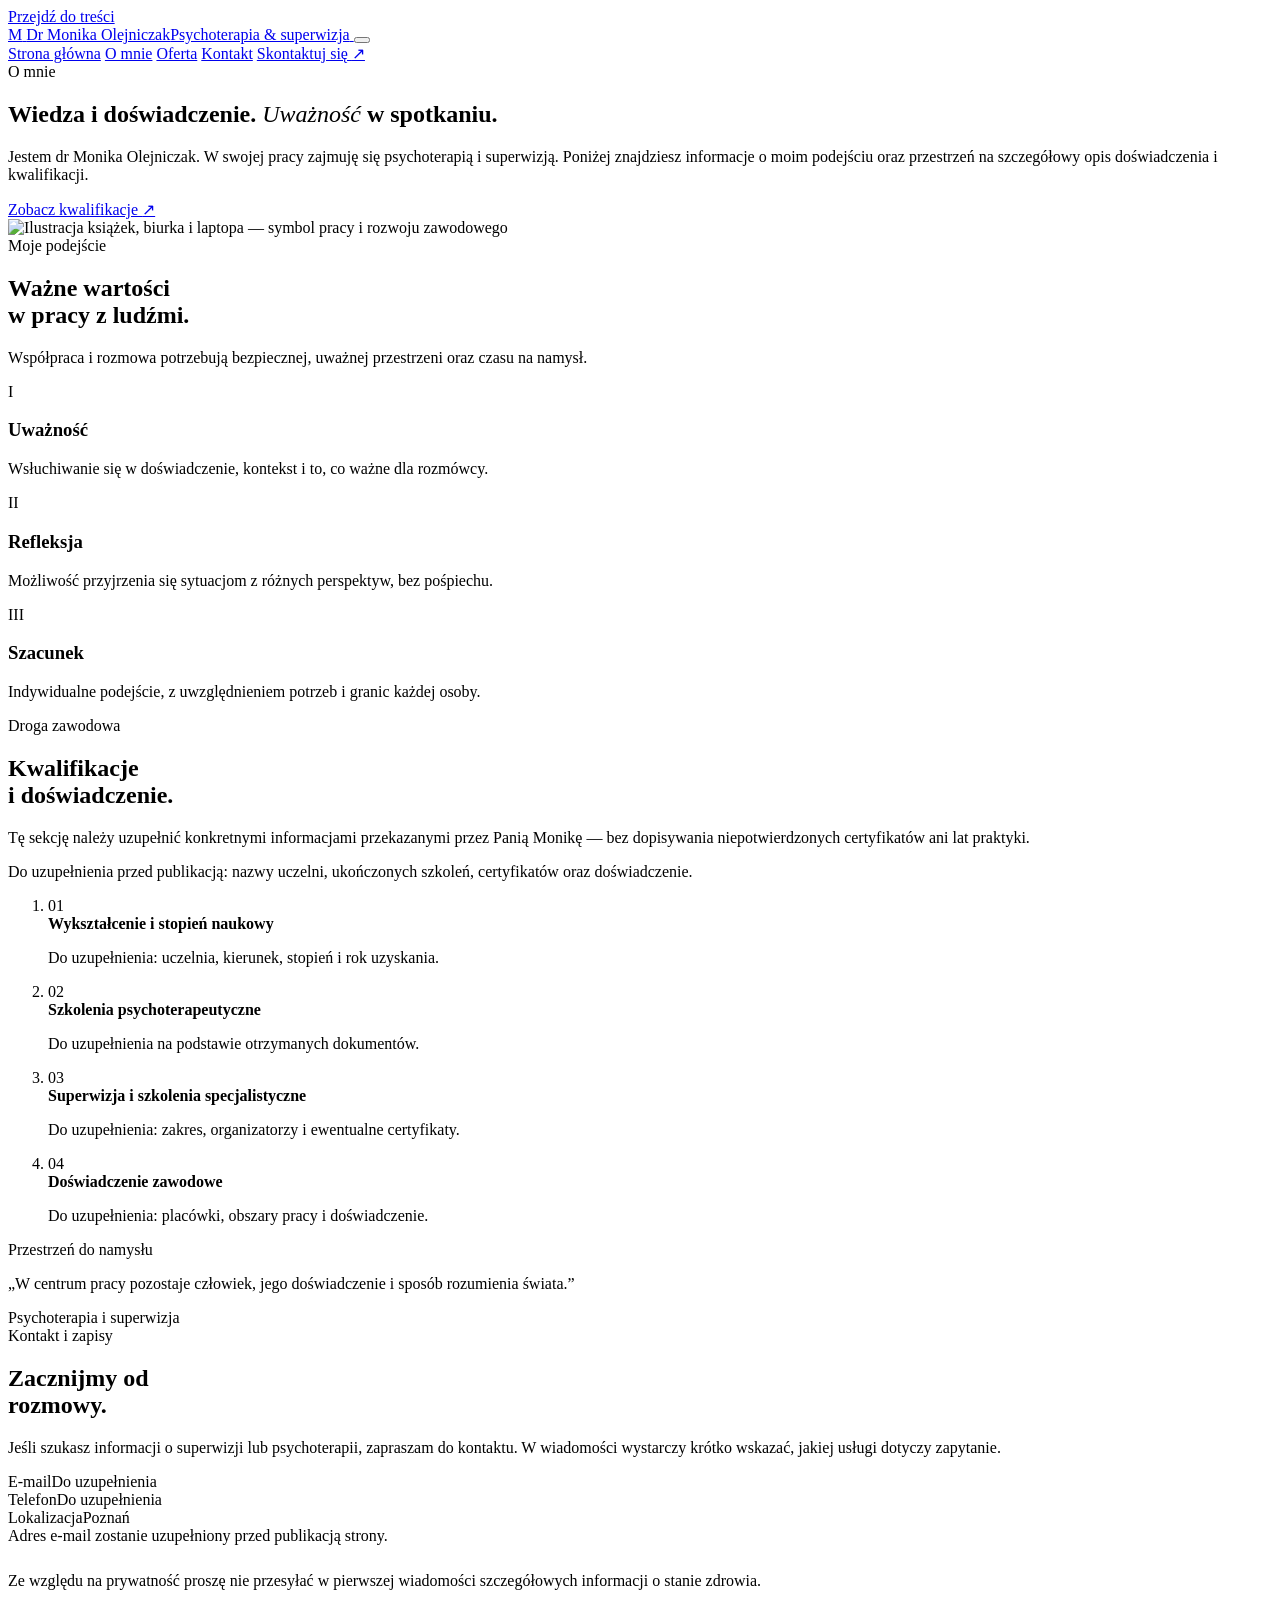
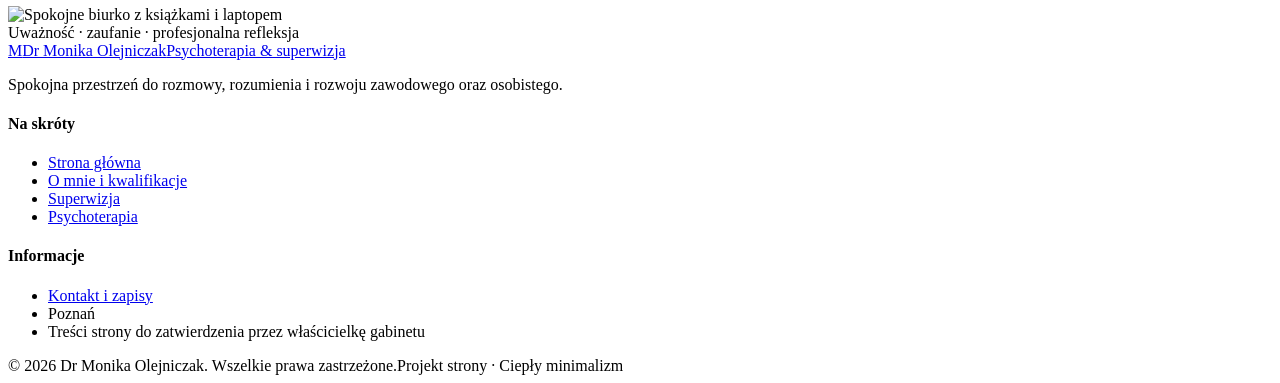
==== o-mnie.html @ d6b7965f "Add o-mnie.html page" ====
<!doctype html>
<html lang="pl">
<head>
  <meta charset="utf-8">
  <meta name="viewport" content="width=device-width, initial-scale=1">
  <meta name="color-scheme" content="light">
  <meta name="theme-color" content="#f8f4ed">
  <!-- UWAGA: USUŃ NOINDEX PO UZUPEŁNIENIU I AKCEPTACJI TREŚCI (patrz README.md). -->
  <meta name="robots" content="noindex,nofollow">
  <meta name="description" content="Poznaj podejście do pracy, doświadczenie i kwalifikacje dr Moniki Olejniczak.">
  <title>O mnie i kwalifikacje | Dr Monika Olejniczak</title>
  <link rel="icon" type="image/svg+xml" href="assets/favicon.svg">
  <link rel="stylesheet" href="styles.css">
</head>
<body>
<a class="skip-link" href="#main">Przejdź do treści</a>
<header class="site-header">
  <div class="container header-inner">
    <a href="index.html" class="brand" aria-label="Dr Monika Olejniczak — strona główna">
      <span class="brand-seal" aria-hidden="true">M</span>
      <span class="brand-copy"><span class="brand-name">Dr Monika Olejniczak</span><span class="brand-caption">Psychoterapia &amp; superwizja</span></span>
    </a>
    <button class="menu-toggle" type="button" aria-controls="primary-navigation" aria-expanded="false" aria-label="Otwórz menu"><span class="menu-bars" aria-hidden="true"></span></button>
    <nav class="nav" id="primary-navigation" aria-label="Menu główne">
      <a href="index.html">Strona główna</a>
      <a href="o-mnie.html" aria-current="page">O mnie</a>
      <a href="oferta.html">Oferta</a>
      <a href="#kontakt">Kontakt</a>
      <a class="button button--primary" href="#kontakt">Skontaktuj się <span class="arrow" aria-hidden="true">↗</span></a>
    </nav>
  </div>
</header>
<main id="main">
<section class="page-hero" aria-labelledby="about-hero-title"><div class="container page-hero-grid"><div><span class="eyebrow">O mnie</span><h1 id="about-hero-title">Wiedza i doświadczenie. <em style="font-weight:400;color:var(--brown)">Uważność</em> w spotkaniu.</h1><p class="lead">Jestem dr Monika Olejniczak. W swojej pracy zajmuję się psychoterapią i superwizją. Poniżej znajdziesz informacje o moim podejściu oraz przestrzeń na szczegółowy opis doświadczenia i kwalifikacji.</p><a class="button button--primary" href="#kwalifikacje">Zobacz kwalifikacje <span class="arrow" aria-hidden="true">↗</span></a></div><div class="page-hero-art"><img src="assets/biurko.svg" alt="Ilustracja książek, biurka i laptopa — symbol pracy i rozwoju zawodowego" width="1040" height="760"></div></div></section>
<section class="section section--cream" aria-labelledby="approach-heading"><div class="container"><div class="section-heading reveal"><span class="eyebrow">Moje podejście</span><h2 id="approach-heading">Ważne wartości<br>w pracy z ludźmi.</h2><p>Współpraca i rozmowa potrzebują bezpiecznej, uważnej przestrzeni oraz czasu na namysł.</p></div><div class="values-grid"><div class="value-card reveal"><div class="icon-mark" aria-hidden="true">I</div><h3>Uważność</h3><p>Wsłuchiwanie się w doświadczenie, kontekst i to, co ważne dla rozmówcy.</p></div><div class="value-card reveal"><div class="icon-mark" aria-hidden="true">II</div><h3>Refleksja</h3><p>Możliwość przyjrzenia się sytuacjom z różnych perspektyw, bez pośpiechu.</p></div><div class="value-card reveal"><div class="icon-mark" aria-hidden="true">III</div><h3>Szacunek</h3><p>Indywidualne podejście, z uwzględnieniem potrzeb i granic każdej osoby.</p></div></div></div></section>
<section class="section" id="kwalifikacje" aria-labelledby="credentials-heading"><div class="container credentials"><div class="reveal"><span class="eyebrow">Droga zawodowa</span><h2 id="credentials-heading">Kwalifikacje<br>i doświadczenie.</h2><p>Tę sekcję należy uzupełnić konkretnymi informacjami przekazanymi przez Panią Monikę — bez dopisywania niepotwierdzonych certyfikatów ani lat praktyki.</p><div class="admin-note">Do uzupełnienia przed publikacją: nazwy uczelni, ukończonych szkoleń, certyfikatów oraz doświadczenie.</div></div><ol class="credential-list reveal"><li><span class="credential-index">01</span><div><strong>Wykształcenie i stopień naukowy</strong><p>Do uzupełnienia: uczelnia, kierunek, stopień i rok uzyskania.</p></div></li><li><span class="credential-index">02</span><div><strong>Szkolenia psychoterapeutyczne</strong><p>Do uzupełnienia na podstawie otrzymanych dokumentów.</p></div></li><li><span class="credential-index">03</span><div><strong>Superwizja i szkolenia specjalistyczne</strong><p>Do uzupełnienia: zakres, organizatorzy i ewentualne certyfikaty.</p></div></li><li><span class="credential-index">04</span><div><strong>Doświadczenie zawodowe</strong><p>Do uzupełnienia: placówki, obszary pracy i doświadczenie.</p></div></li></ol></div></section>
<section class="statement"><div class="container statement-inner"><span>Przestrzeń do namysłu</span><p>„W centrum pracy pozostaje człowiek, jego doświadczenie i sposób rozumienia świata.”</p><span>Psychoterapia i superwizja</span></div></section>
<section class="contact-wrap" id="kontakt" aria-labelledby="contact-heading">
  <div class="container">
    <div class="contact-card reveal">
      <div class="contact-copy">
        <span class="eyebrow">Kontakt i zapisy</span>
        <h2 id="contact-heading">Zacznijmy od<br>rozmowy.</h2>
        <p>Jeśli szukasz informacji o superwizji lub psychoterapii, zapraszam do kontaktu. W wiadomości wystarczy krótko wskazać, jakiej usługi dotyczy zapytanie.</p>
        <div class="contact-lines">
          <div class="contact-line"><span class="contact-label">E-mail</span><span class="contact-value" data-contact-email>Do uzupełnienia</span></div>
          <div class="contact-line"><span class="contact-label">Telefon</span><span class="contact-value" data-contact-phone>Do uzupełnienia</span></div>
          <div class="contact-line"><span class="contact-label">Lokalizacja</span><span class="contact-value"><span data-contact-city>Poznań</span><span data-optional-address hidden> · <span data-contact-address></span></span></span></div>
        </div>
        <div class="contact-actions">
          <a href="#kontakt" class="button button--primary" data-email-link hidden>Napisz e-mail <span class="arrow" aria-hidden="true">↗</span></a>
          <span class="contact-unset" data-email-fallback>Adres e-mail zostanie uzupełniony przed publikacją strony.</span>
          <a href="#kontakt" class="inline-link" data-phone-link hidden>Zadzwoń <span aria-hidden="true">↗</span></a>
        </div>
        <p class="small-note" style="margin-top:27px">Ze względu na prywatność proszę nie przesyłać w pierwszej wiadomości szczegółowych informacji o stanie zdrowia.</p>
      </div>
      <div class="contact-visual"><img src="assets/biurko.svg" alt="Spokojne biurko z książkami i laptopem" loading="lazy" width="1040" height="760"><div class="contact-stamp">Uważność · zaufanie · profesjonalna refleksja</div></div>
    </div>
  </div>
</section>
</main>
<footer class="footer">
  <div class="container">
    <div class="footer-main">
      <div><a href="index.html" class="brand"><span class="brand-seal" aria-hidden="true">M</span><span class="brand-copy"><span class="brand-name">Dr Monika Olejniczak</span><span class="brand-caption">Psychoterapia &amp; superwizja</span></span></a><p>Spokojna przestrzeń do rozmowy, rozumienia i rozwoju zawodowego oraz osobistego.</p></div>
      <div><h4>Na skróty</h4><ul><li><a href="index.html">Strona główna</a></li><li><a href="o-mnie.html">O mnie i kwalifikacje</a></li><li><a href="oferta.html#superwizja">Superwizja</a></li><li><a href="oferta.html#psychoterapia">Psychoterapia</a></li></ul></div>
      <div><h4>Informacje</h4><ul><li><a href="#kontakt">Kontakt i zapisy</a></li><li><span data-contact-city>Poznań</span></li><li>Treści strony do zatwierdzenia przez właścicielkę gabinetu</li></ul></div>
    </div>
    <div class="footer-bottom"><span>© <span data-current-year>2026</span> Dr Monika Olejniczak. Wszelkie prawa zastrzeżone.</span><span>Projekt strony · Ciepły minimalizm</span></div>
  </div>
</footer>
<script src="config.js" defer></script><script src="script.js" defer></script>
</body>
</html>
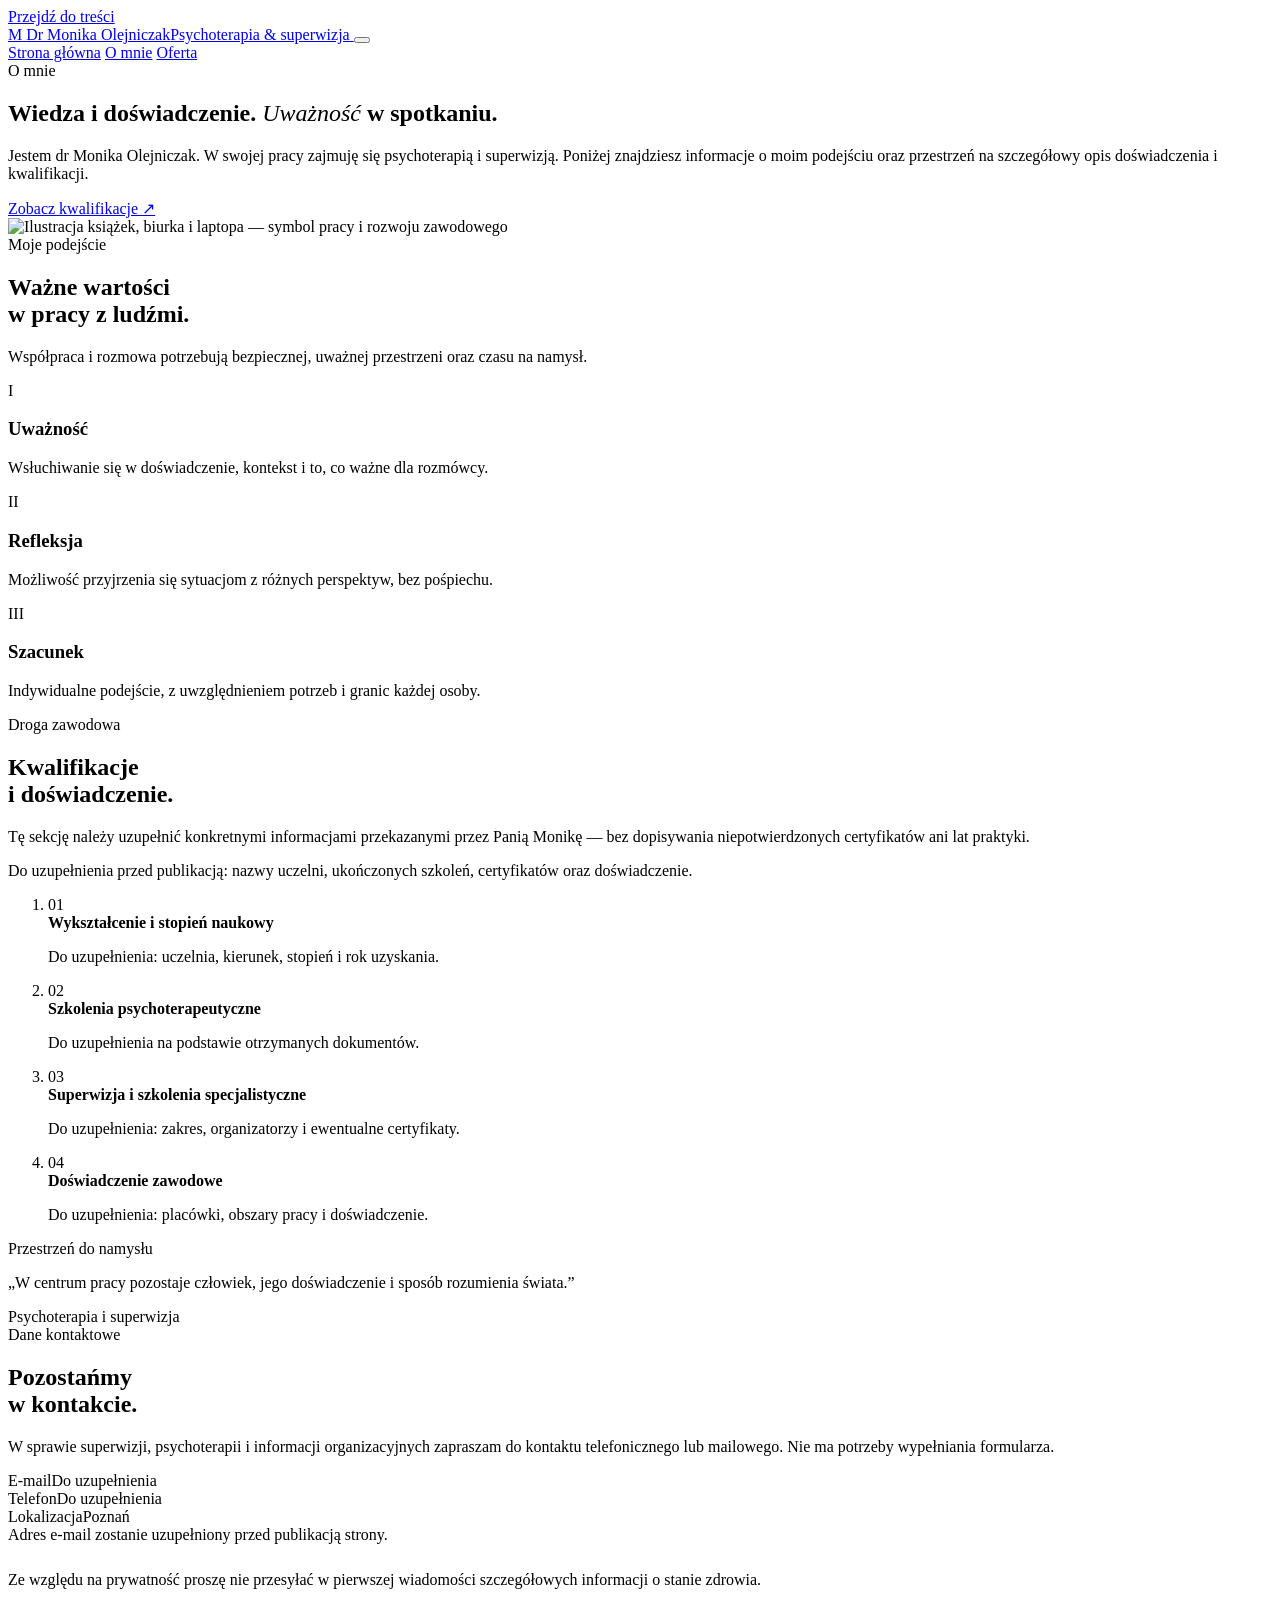
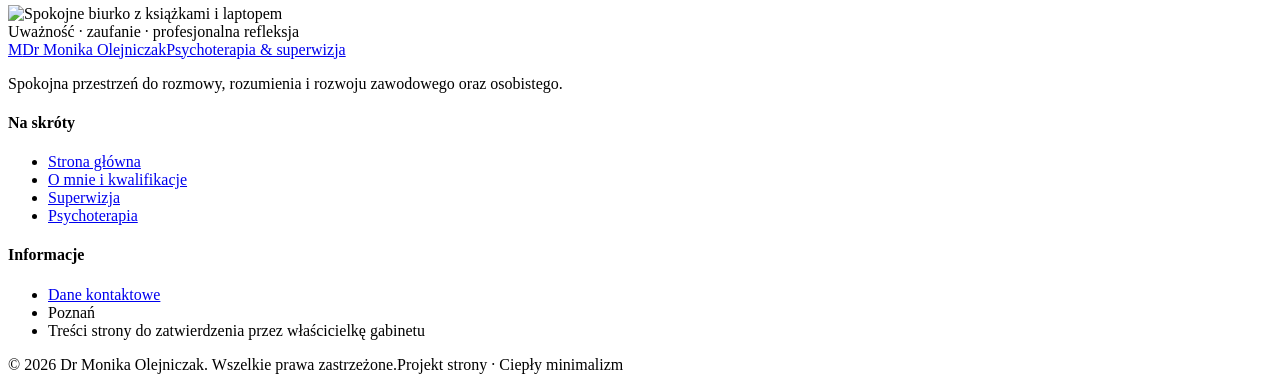
==== commit b645ef77: "Remove Contact menu and show contact details in o-mnie.html" ====
--- a/o-mnie.html
+++ b/o-mnie.html
@@ -25,8 +25,6 @@
       <a href="index.html">Strona główna</a>
       <a href="o-mnie.html" aria-current="page">O mnie</a>
       <a href="oferta.html">Oferta</a>
-      <a href="#kontakt">Kontakt</a>
-      <a class="button button--primary" href="#kontakt">Skontaktuj się <span class="arrow" aria-hidden="true">↗</span></a>
     </nav>
   </div>
 </header>
@@ -39,9 +37,9 @@
   <div class="container">
     <div class="contact-card reveal">
       <div class="contact-copy">
-        <span class="eyebrow">Kontakt i zapisy</span>
-        <h2 id="contact-heading">Zacznijmy od<br>rozmowy.</h2>
-        <p>Jeśli szukasz informacji o superwizji lub psychoterapii, zapraszam do kontaktu. W wiadomości wystarczy krótko wskazać, jakiej usługi dotyczy zapytanie.</p>
+        <span class="eyebrow">Dane kontaktowe</span>
+        <h2 id="contact-heading">Pozostańmy<br>w kontakcie.</h2>
+        <p>W sprawie superwizji, psychoterapii i informacji organizacyjnych zapraszam do kontaktu telefonicznego lub mailowego. Nie ma potrzeby wypełniania formularza.</p>
         <div class="contact-lines">
           <div class="contact-line"><span class="contact-label">E-mail</span><span class="contact-value" data-contact-email>Do uzupełnienia</span></div>
           <div class="contact-line"><span class="contact-label">Telefon</span><span class="contact-value" data-contact-phone>Do uzupełnienia</span></div>
@@ -64,7 +62,7 @@
     <div class="footer-main">
       <div><a href="index.html" class="brand"><span class="brand-seal" aria-hidden="true">M</span><span class="brand-copy"><span class="brand-name">Dr Monika Olejniczak</span><span class="brand-caption">Psychoterapia &amp; superwizja</span></span></a><p>Spokojna przestrzeń do rozmowy, rozumienia i rozwoju zawodowego oraz osobistego.</p></div>
       <div><h4>Na skróty</h4><ul><li><a href="index.html">Strona główna</a></li><li><a href="o-mnie.html">O mnie i kwalifikacje</a></li><li><a href="oferta.html#superwizja">Superwizja</a></li><li><a href="oferta.html#psychoterapia">Psychoterapia</a></li></ul></div>
-      <div><h4>Informacje</h4><ul><li><a href="#kontakt">Kontakt i zapisy</a></li><li><span data-contact-city>Poznań</span></li><li>Treści strony do zatwierdzenia przez właścicielkę gabinetu</li></ul></div>
+      <div><h4>Informacje</h4><ul><li><a href="#kontakt">Dane kontaktowe</a></li><li><span data-contact-city>Poznań</span></li><li>Treści strony do zatwierdzenia przez właścicielkę gabinetu</li></ul></div>
     </div>
     <div class="footer-bottom"><span>© <span data-current-year>2026</span> Dr Monika Olejniczak. Wszelkie prawa zastrzeżone.</span><span>Projekt strony · Ciepły minimalizm</span></div>
   </div>
